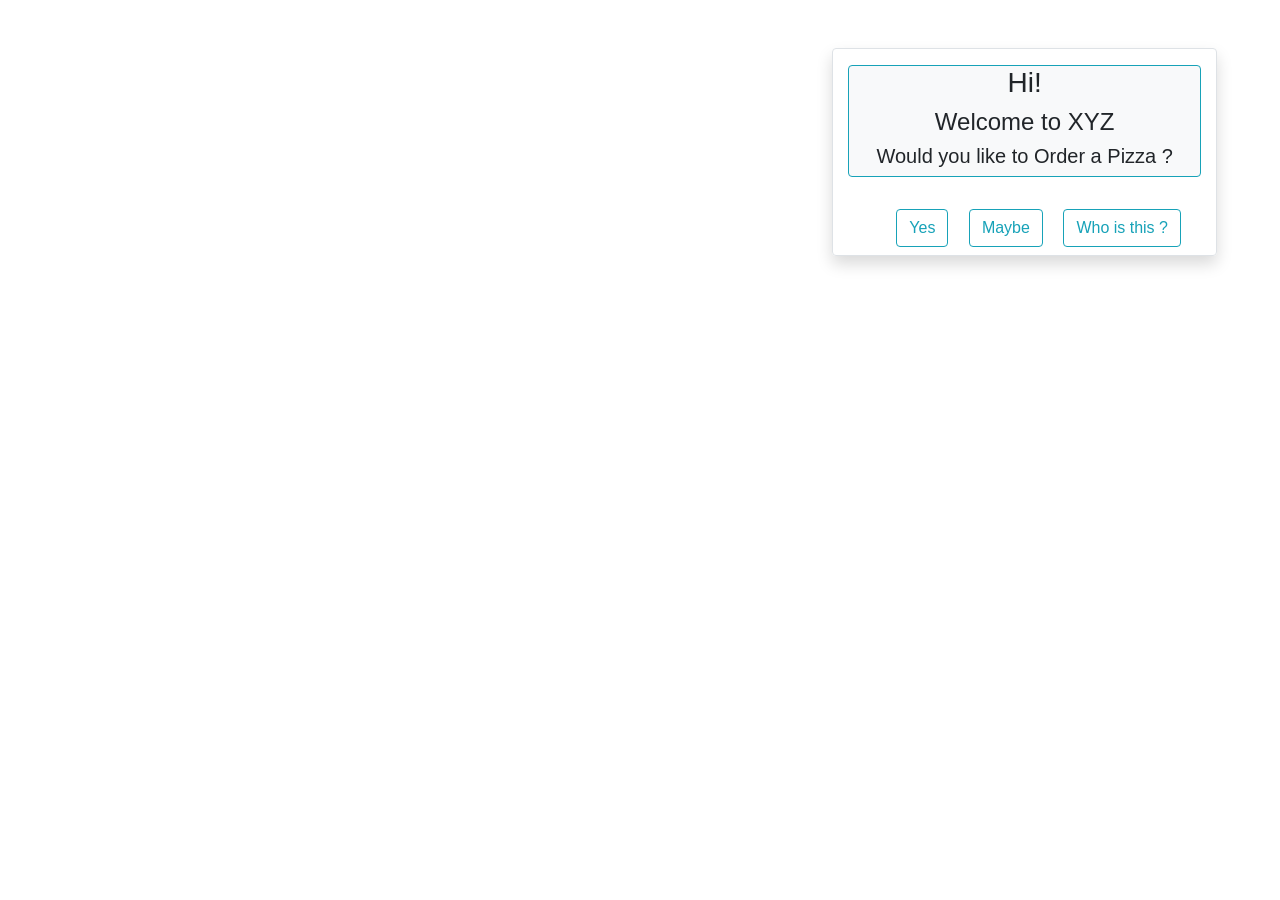
==== chat-bot/index.html @ c1684b13 "Initial version" ====
<!DOCTYPE html>
<html lang="en">
<head>
    <meta charset="UTF-8">
    <meta name="viewport" content="width=device-width, initial-scale=1.0">
    <title>Order In</title>
    <link rel="stylesheet" href="https://stackpath.bootstrapcdn.com/bootstrap/4.5.0/css/bootstrap.min.css" integrity="sha384-9aIt2nRpC12Uk9gS9baDl411NQApFmC26EwAOH8WgZl5MYYxFfc+NcPb1dKGj7Sk" crossorigin="anonymous">

    <script src="https://code.jquery.com/jquery-3.5.1.slim.min.js" integrity="sha384-DfXdz2htPH0lsSSs5nCTpuj/zy4C+OGpamoFVy38MVBnE+IbbVYUew+OrCXaRkfj" crossorigin="anonymous"></script>
<script src="https://cdn.jsdelivr.net/npm/popper.js@1.16.0/dist/umd/popper.min.js" integrity="sha384-Q6E9RHvbIyZFJoft+2mJbHaEWldlvI9IOYy5n3zV9zzTtmI3UksdQRVvoxMfooAo" crossorigin="anonymous"></script>
<script src="https://stackpath.bootstrapcdn.com/bootstrap/4.5.0/js/bootstrap.min.js" integrity="sha384-OgVRvuATP1z7JjHLkuOU7Xw704+h835Lr+6QL9UvYjZE3Ipu6Tp75j7Bh/kR0JKI" crossorigin="anonymous"></script>


</head>
<body>

    <div class="container-fluid">

        <div class="row m-5">
            <div class="col-8">

                <!-- <nav id="navbar-example2" class="navbar navbar-light bg-light">
                    <a class="navbar-brand" href="#">Navbar</a>
                    <ul class="nav nav-pills">
                      <li class="nav-item">
                        <a class="nav-link" href="#fat">@fat</a>
                      </li>
                      <li class="nav-item">
                        <a class="nav-link" href="#mdo">@mdo</a>
                      </li>
                      <li class="nav-item dropdown">
                        <a class="nav-link dropdown-toggle" data-toggle="dropdown" href="#" role="button" aria-haspopup="true" aria-expanded="false">Dropdown</a>
                        <div class="dropdown-menu">
                          <a class="dropdown-item" href="#one">one</a>
                          <a class="dropdown-item" href="#two">two</a>
                          <div role="separator" class="dropdown-divider"></div>
                          <a class="dropdown-item" href="#three">three</a>
                        </div>
                      </li>
                    </ul>
                  </nav>
                  <div data-spy="scroll" data-target="#navbar-example2" data-offset="0">
                    <h4 id="fat">@fat</h4>
                    <p>...</p>
                    <h4 id="mdo">@mdo</h4>
                    <p>...</p>
                    <h4 id="one">one</h4>
                    <p>...</p>
                    <h4 id="two">two</h4>
                    <p>...</p>
                    <h4 id="three">three</h4>
                    <p>...</p>
                  </div> -->
                  
            </div>

            <div class="col-4  shadow border rounded ">
                <div class="text-center border rounded border-info bg-light mt-3">
                    <h3> Hi!</h3>
                <h4>Welcome to XYZ</h4>
                <h5>Would you like to Order a Pizza ?</h5>
                </div>
                
                <br/>
                <button class="btn btn-outline-info m-2 ml-5" onclick="y1()"> Yes</button>
                <button class="btn btn-outline-info m-2" onclick="m1()"> Maybe </button>
                <button class="btn btn-outline-info m-2" onclick="who()"> Who is this ?</button>

                <div id="step2">
                    
                </div>
                <div id="step3">

                </div>
                <div id="step4">

                </div>
                <div id="step5">

                </div>


            </div>

        </div>
        


    </div>
    <script src="index.js"></script>
</body>
</html>
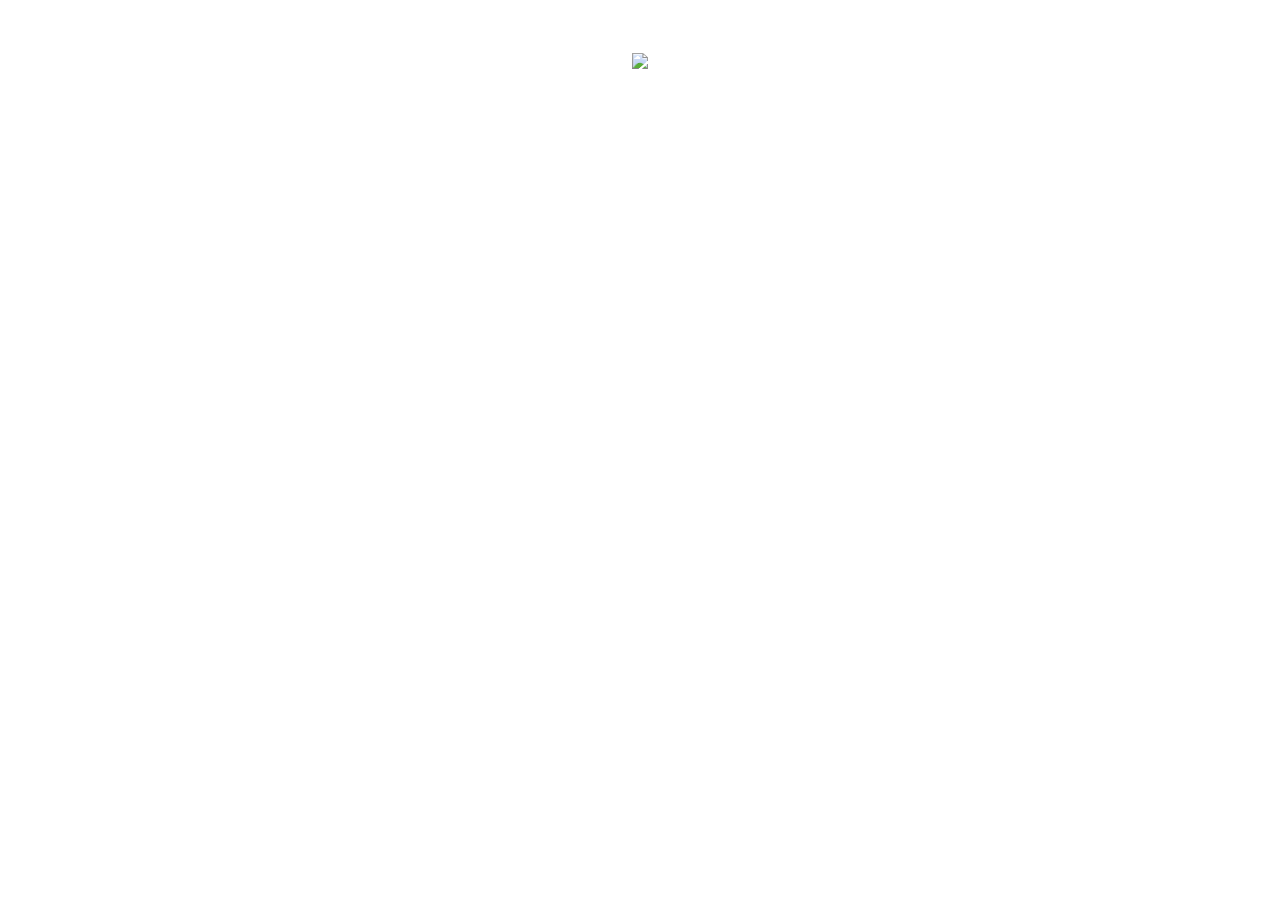
==== commit f5e448ea: "v2.0" ====
--- a/chat-bot/index.html
+++ b/chat-bot/index.html
@@ -1,92 +1,86 @@
 <!DOCTYPE html>
 <html lang="en">
+
 <head>
-    <meta charset="UTF-8">
-    <meta name="viewport" content="width=device-width, initial-scale=1.0">
-    <title>Order In</title>
-    <link rel="stylesheet" href="https://stackpath.bootstrapcdn.com/bootstrap/4.5.0/css/bootstrap.min.css" integrity="sha384-9aIt2nRpC12Uk9gS9baDl411NQApFmC26EwAOH8WgZl5MYYxFfc+NcPb1dKGj7Sk" crossorigin="anonymous">
+  <meta charset="UTF-8">
+  <meta name="viewport" content="width=device-width, initial-scale=1.0">
+  <title>Order In</title>
+  <link rel="stylesheet" href="https://stackpath.bootstrapcdn.com/bootstrap/4.5.0/css/bootstrap.min.css"
+    integrity="sha384-9aIt2nRpC12Uk9gS9baDl411NQApFmC26EwAOH8WgZl5MYYxFfc+NcPb1dKGj7Sk" crossorigin="anonymous">
 
-    <script src="https://code.jquery.com/jquery-3.5.1.slim.min.js" integrity="sha384-DfXdz2htPH0lsSSs5nCTpuj/zy4C+OGpamoFVy38MVBnE+IbbVYUew+OrCXaRkfj" crossorigin="anonymous"></script>
-<script src="https://cdn.jsdelivr.net/npm/popper.js@1.16.0/dist/umd/popper.min.js" integrity="sha384-Q6E9RHvbIyZFJoft+2mJbHaEWldlvI9IOYy5n3zV9zzTtmI3UksdQRVvoxMfooAo" crossorigin="anonymous"></script>
-<script src="https://stackpath.bootstrapcdn.com/bootstrap/4.5.0/js/bootstrap.min.js" integrity="sha384-OgVRvuATP1z7JjHLkuOU7Xw704+h835Lr+6QL9UvYjZE3Ipu6Tp75j7Bh/kR0JKI" crossorigin="anonymous"></script>
+  <script src="https://code.jquery.com/jquery-3.5.1.slim.min.js"
+    integrity="sha384-DfXdz2htPH0lsSSs5nCTpuj/zy4C+OGpamoFVy38MVBnE+IbbVYUew+OrCXaRkfj"
+    crossorigin="anonymous"></script>
+  <script src="https://cdn.jsdelivr.net/npm/popper.js@1.16.0/dist/umd/popper.min.js"
+    integrity="sha384-Q6E9RHvbIyZFJoft+2mJbHaEWldlvI9IOYy5n3zV9zzTtmI3UksdQRVvoxMfooAo"
+    crossorigin="anonymous"></script>
+  <script src="https://stackpath.bootstrapcdn.com/bootstrap/4.5.0/js/bootstrap.min.js"
+    integrity="sha384-OgVRvuATP1z7JjHLkuOU7Xw704+h835Lr+6QL9UvYjZE3Ipu6Tp75j7Bh/kR0JKI"
+    crossorigin="anonymous"></script>
 
 
+  <link rel="stylesheet" type="text/css" href="style.css">
+
 </head>
+
 <body>
 
-    <div class="container-fluid">
+  <div class="container-fluid">
 
-        <div class="row m-5">
-            <div class="col-8">
+    <div class="row m-5 overflow">
+      <div class="col-8">
+        <img src="https://cdn.svgporn.com/logos/geekbot.svg" id="botImg" class="offset-9 bot">
 
-                <!-- <nav id="navbar-example2" class="navbar navbar-light bg-light">
-                    <a class="navbar-brand" href="#">Navbar</a>
-                    <ul class="nav nav-pills">
-                      <li class="nav-item">
-                        <a class="nav-link" href="#fat">@fat</a>
-                      </li>
-                      <li class="nav-item">
-                        <a class="nav-link" href="#mdo">@mdo</a>
-                      </li>
-                      <li class="nav-item dropdown">
-                        <a class="nav-link dropdown-toggle" data-toggle="dropdown" href="#" role="button" aria-haspopup="true" aria-expanded="false">Dropdown</a>
-                        <div class="dropdown-menu">
-                          <a class="dropdown-item" href="#one">one</a>
-                          <a class="dropdown-item" href="#two">two</a>
-                          <div role="separator" class="dropdown-divider"></div>
-                          <a class="dropdown-item" href="#three">three</a>
-                        </div>
-                      </li>
-                    </ul>
-                  </nav>
-                  <div data-spy="scroll" data-target="#navbar-example2" data-offset="0">
-                    <h4 id="fat">@fat</h4>
-                    <p>...</p>
-                    <h4 id="mdo">@mdo</h4>
-                    <p>...</p>
-                    <h4 id="one">one</h4>
-                    <p>...</p>
-                    <h4 id="two">two</h4>
-                    <p>...</p>
-                    <h4 id="three">three</h4>
-                    <p>...</p>
-                  </div> -->
-                  
-            </div>
+      </div>
 
-            <div class="col-4  shadow border rounded ">
-                <div class="text-center border rounded border-info bg-light mt-3">
-                    <h3> Hi!</h3>
-                <h4>Welcome to XYZ</h4>
-                <h5>Would you like to Order a Pizza ?</h5>
-                </div>
-                
-                <br/>
-                <button class="btn btn-outline-info m-2 ml-5" onclick="y1()"> Yes</button>
-                <button class="btn btn-outline-info m-2" onclick="m1()"> Maybe </button>
-                <button class="btn btn-outline-info m-2" onclick="who()"> Who is this ?</button>
-
-                <div id="step2">
-                    
-                </div>
-                <div id="step3">
-
-                </div>
-                <div id="step4">
-
-                </div>
-                <div id="step5">
-
-                </div>
+      <div class="col-4  shadow border rounded myChatBox">
 
 
-            </div>
+        <div class="scrollable">
+          <div class="text-center border rounded border-info bg-light mt-3">
+            <h3> Hi!</h3>
+            <h4>Welcome to XYZ</h4>
+            <h5>Would you like to Order a Pizza ?</h5>
+          </div>
+
+          <br />
+          <button class="btn btn-outline-info m-2 ml-5" onclick="y1()"> Yes</button>
+          <button class="btn btn-outline-info m-2" onclick="m1()"> Maybe </button>
+          <button class="btn btn-outline-info m-2" onclick="who()"> Who is this ?</button>
+
+          <div id="step2"> </div>
+          <div> </div>
+
+          <div id="step3"> </div>
+          <div id="step3n"> </div>
+
+          <div id="step4"> </div>
+          <div id="step4n"> </div>
+
+          <div id="step5"> </div>
+          <div id="step5n"> </div>
+
+          <div id="step6"> </div>
+          <div id="step6n"> </div>
+
+          <div id="step7"> </div>
+          <div id="step7n"> </div>
 
         </div>
-        
+
+      </div>
+
+    </div>
 
 
-    </div>
-    <script src="index.js"></script>
+
+  </div>
+  <script src="index.js"></script>
+
+  <script src="https://code.jquery.com/jquery-3.2.1.slim.min.js"
+    integrity="sha384-KJ3o2DKtIkvYIK3UENzmM7KCkRr/rE9/Qpg6aAZGJwFDMVNA/GpGFF93hXpG5KkN"
+    crossorigin="anonymous"></script>
+
 </body>
+
 </html>
--- a/chat-bot/style.css
+++ b/chat-bot/style.css
@@ -0,0 +1,9 @@
+.scrollable{
+   height : 500px;
+   overflow: scroll;
+  }
+
+  .bot{
+      width : 150px;
+      height:auto
+  }
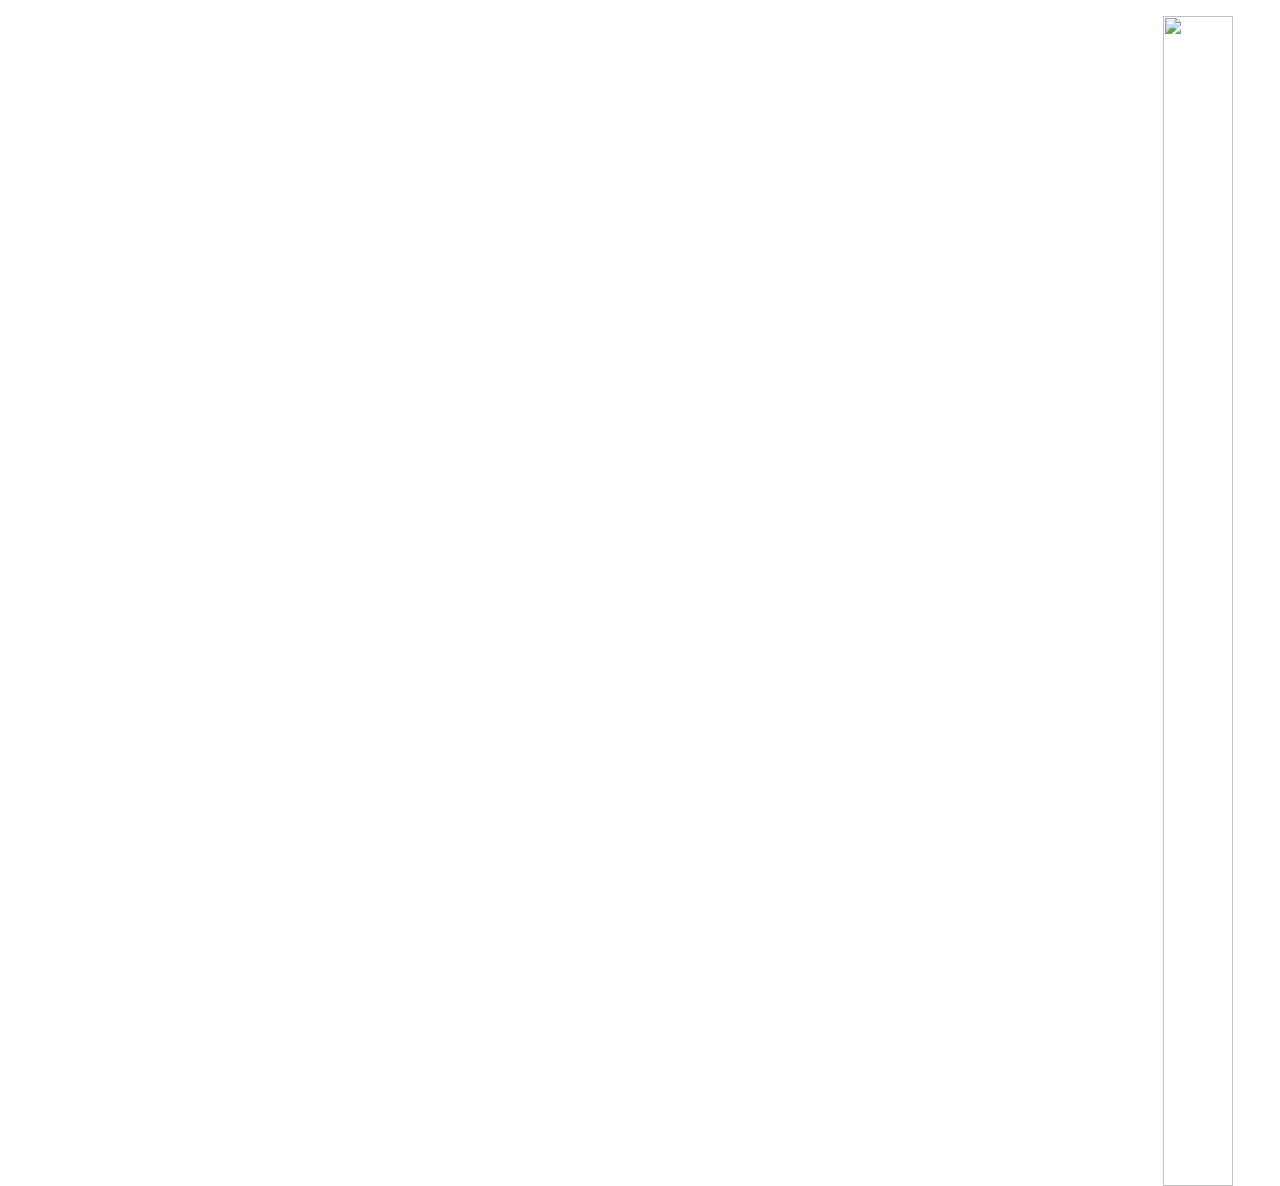
==== commit 4b59b489: "v3.0" ====
--- a/chat-bot/index.html
+++ b/chat-bot/index.html
@@ -21,22 +21,26 @@
 
   <link rel="stylesheet" type="text/css" href="style.css">
 
+  <script src="https://kit.fontawesome.com/b8d475717b.js" crossorigin="anonymous"></script>
+
 </head>
 
 <body>
 
   <div class="container-fluid">
 
-    <div class="row m-5 overflow">
+    <div class="row m-3 overflow">
       <div class="col-8">
-        <img src="https://cdn.svgporn.com/logos/geekbot.svg" id="botImg" class="offset-9 bot">
+      
 
       </div>
 
-      <div class="col-4  shadow border rounded myChatBox">
+      <div class="col-4  ">
+        <img src="https://cdn.svgporn.com/logos/geekbot.svg" id="botImg" class="offset-9 bot">
+        <div class="toggleShowHide">
 
 
-        <div class="scrollable">
+        <div class=" shadow border rounded myChatBox scrollable">
           <div class="text-center border rounded border-info bg-light mt-3">
             <h3> Hi!</h3>
             <h4>Welcome to XYZ</h4>
@@ -44,8 +48,8 @@
           </div>
 
           <br />
-          <button class="btn btn-outline-info m-2 ml-5" onclick="y1()"> Yes</button>
-          <button class="btn btn-outline-info m-2" onclick="m1()"> Maybe </button>
+          <button class="btn btn-outline-info m-2 ml-5" onclick="yes1()"> Yes</button>
+          <button class="btn btn-outline-info m-2" onclick="mayBe1()"> Maybe </button>
           <button class="btn btn-outline-info m-2" onclick="who()"> Who is this ?</button>
 
           <div id="step2"> </div>
@@ -66,8 +70,27 @@
           <div id="step7"> </div>
           <div id="step7n"> </div>
 
+          <div id="finalStep"> </div>
+          
+
+          
+          
+
+        </div>
+        <div class="chatInput">
+          <div class="input-group ">
+            <input type="text" class="form-control" aria-label="Text input with button"/>
+            <div class="input-group-append">
+              <button class="btn btn-sm btn-outline-secondary" > send  </i> </button>
+              
+            </div>
+          </div>
+        </div>
+       
         </div>
 
+
+        
       </div>
 
     </div>
--- a/chat-bot/style.css
+++ b/chat-bot/style.css
@@ -4,6 +4,14 @@
   }
 
   .bot{
-      width : 150px;
-      height:auto
-  }+      width : 70px;
+      height:auto;
+      position: absolute;
+      height: 1170px;
+  }
+
+/* .chatInput{
+    position:relative;
+    height:300px;
+    
+} */
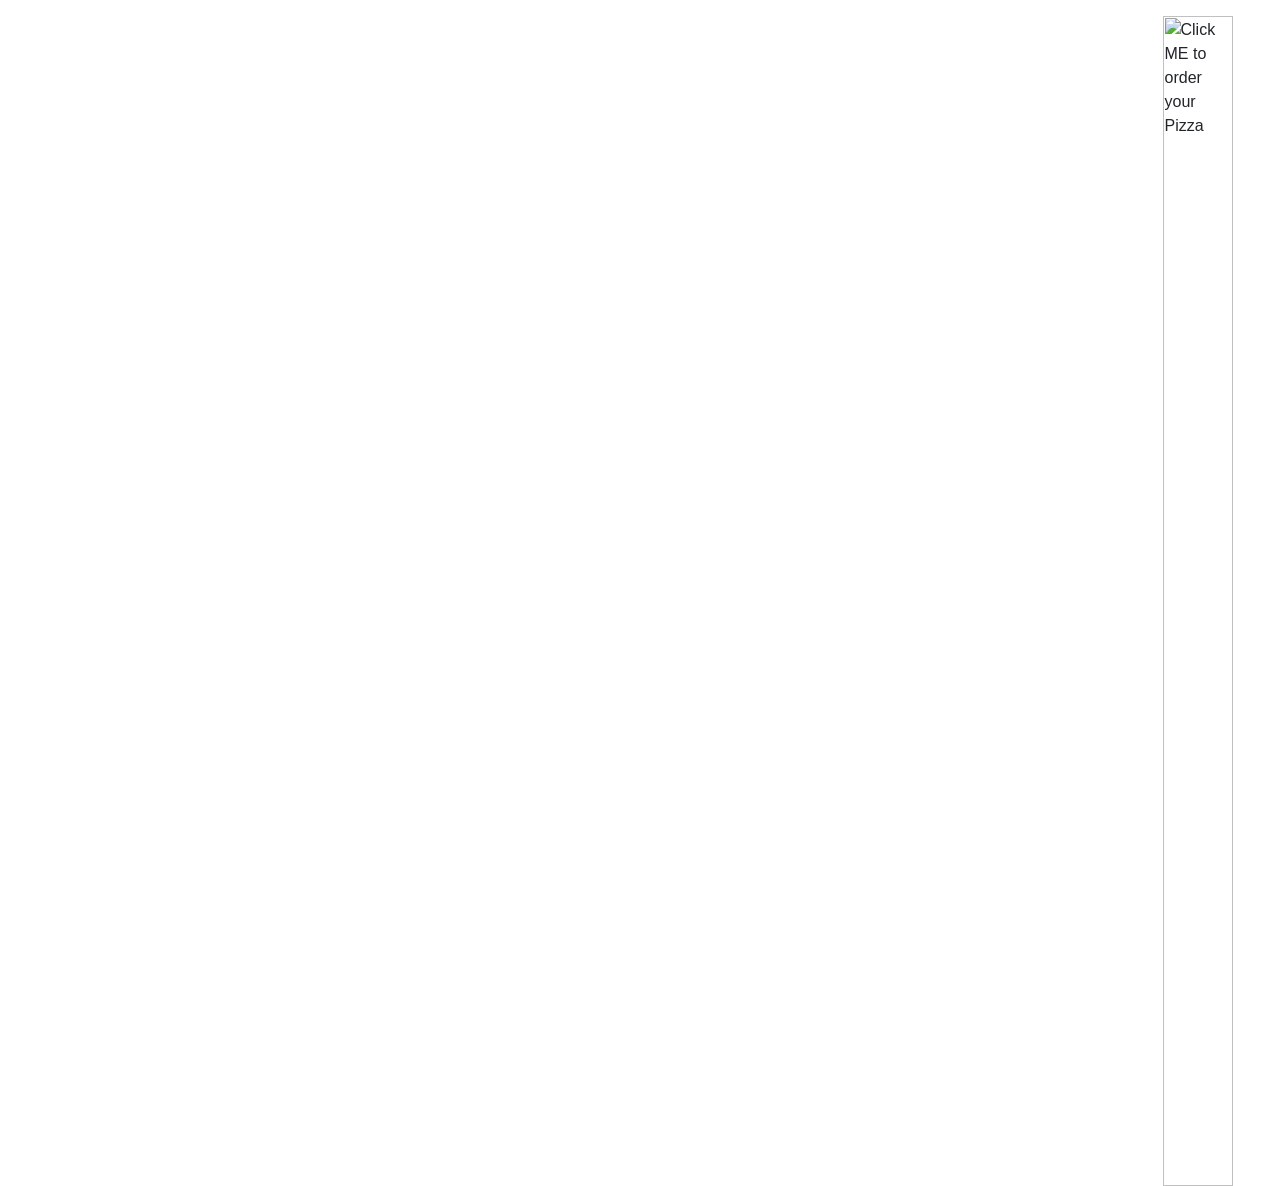
==== commit 4983f085: "edit" ====
--- a/chat-bot/index.html
+++ b/chat-bot/index.html
@@ -31,72 +31,73 @@
 
     <div class="row m-3 overflow">
       <div class="col-8">
-      
 
       </div>
 
-      <div class="col-4  ">
-        <img src="https://cdn.svgporn.com/logos/geekbot.svg" id="botImg" class="offset-9 bot">
+      <div class="col-4 robot ">
+        <img src="https://cdn.svgporn.com/logos/geekbot.svg" id="botImg" class="offset-9 bot" title="Click ME to order your Pizza">
+
         <div class="toggleShowHide">
 
 
-        <div class=" shadow border rounded myChatBox scrollable">
-          <div class="text-center border rounded border-info bg-light mt-3">
-            <h3> Hi!</h3>
-            <h4>Welcome to XYZ</h4>
-            <h5>Would you like to Order a Pizza ?</h5>
+          <div class=" shadow border rounded myChatBox scrollable">
+            <div class="text-center border rounded border-info bg-light mt-3">
+              <h3> Hi!</h3>
+              <h4>Welcome to XYZ</h4>
+              <h5>Would you like to Order a Pizza ?</h5>
+            </div>
+
+            <br />
+            <button class="btn btn-outline-info m-2 ml-5" onclick="yes1()"> Yes</button>
+            <button class="btn btn-outline-info m-2" onclick="mayBe1()"> Maybe </button>
+            <button class="btn btn-outline-info m-2" onclick="who()"> Who is this ?</button>
+            <div id="currOrder"> </div>
+            <div id="step2"> </div>
+
+
+            <div id="step3"> </div>
+
+
+            <div id="step4"> </div>
+
+
+            <div id="step5"> </div>
+
+
+            <div id="step6"> </div>
+
+
+            <div id="step7"> </div>
+
+
+            <div id="finalStep"> </div>
+
+            <div id="edit"> </div>
+            <div id="lastStep"> </div>
+
+            <div id="userQuestion">
+
+            </div>
+            <div id="botResponse">
+
+            </div>
+
           </div>
 
-          <br />
-          <button class="btn btn-outline-info m-2 ml-5" onclick="yes1()"> Yes</button>
-          <button class="btn btn-outline-info m-2" onclick="mayBe1()"> Maybe </button>
-          <button class="btn btn-outline-info m-2" onclick="who()"> Who is this ?</button>
+          <div class="chatInput">
+            <div class="input-group ">
+              <input type="text" id="chatterBox" class="form-control" aria-label="Text input with button" />
+              <div class="input-group-append">
+                <button class="btn btn-sm btn-outline-secondary" onclick="chatWithBot()"> send </i> </button>
 
-          <div id="step2"> </div>
-          <div> </div>
-
-          <div id="step3"> </div>
-          <div id="step3n"> </div>
-
-          <div id="step4"> </div>
-          <div id="step4n"> </div>
-
-          <div id="step5"> </div>
-          <div id="step5n"> </div>
-
-          <div id="step6"> </div>
-          <div id="step6n"> </div>
-
-          <div id="step7"> </div>
-          <div id="step7n"> </div>
-
-          <div id="finalStep"> </div>
-          
-
-          
-          
+              </div>
+            </div>
+          </div>
 
         </div>
-        <div class="chatInput">
-          <div class="input-group ">
-            <input type="text" class="form-control" aria-label="Text input with button"/>
-            <div class="input-group-append">
-              <button class="btn btn-sm btn-outline-secondary" > send  </i> </button>
-              
-            </div>
-          </div>
-        </div>
-       
-        </div>
 
-
-        
       </div>
-
     </div>
-
-
-
   </div>
   <script src="index.js"></script>
 
--- a/chat-bot/style.css
+++ b/chat-bot/style.css
@@ -10,8 +10,4 @@
       height: 1170px;
   }
 
-/* .chatInput{
-    position:relative;
-    height:300px;
-    
-} */+
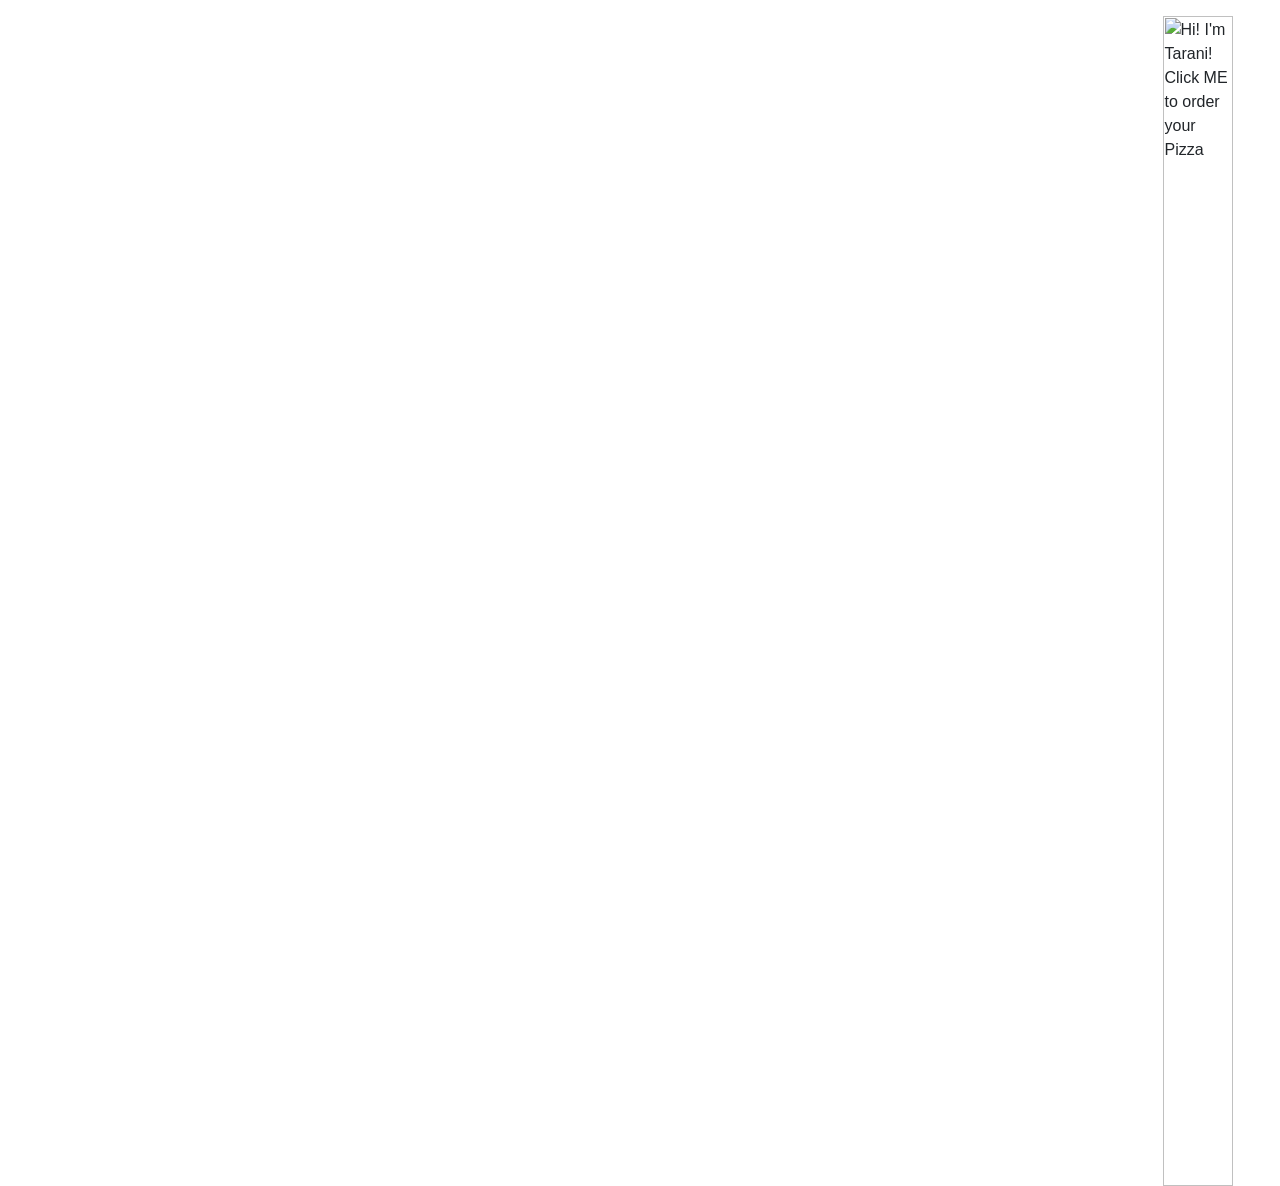
==== commit b84095fd: "chatBot" ====
--- a/chat-bot/index.html
+++ b/chat-bot/index.html
@@ -35,7 +35,7 @@
       </div>
 
       <div class="col-4 robot ">
-        <img src="https://cdn.svgporn.com/logos/geekbot.svg" id="botImg" class="offset-9 bot" title="Click ME to order your Pizza">
+        <img src="https://cdn.svgporn.com/logos/geekbot.svg" id="botImg" class="offset-9 bot" title="Hi! I'm Tarani! Click ME to order your Pizza">
 
         <div class="toggleShowHide">
 
@@ -43,7 +43,7 @@
           <div class=" shadow border rounded myChatBox scrollable">
             <div class="text-center border rounded border-info bg-light mt-3">
               <h3> Hi!</h3>
-              <h4>Welcome to XYZ</h4>
+              <h4>Welcome to The Pizzeria</h4>
               <h5>Would you like to Order a Pizza ?</h5>
             </div>
 
